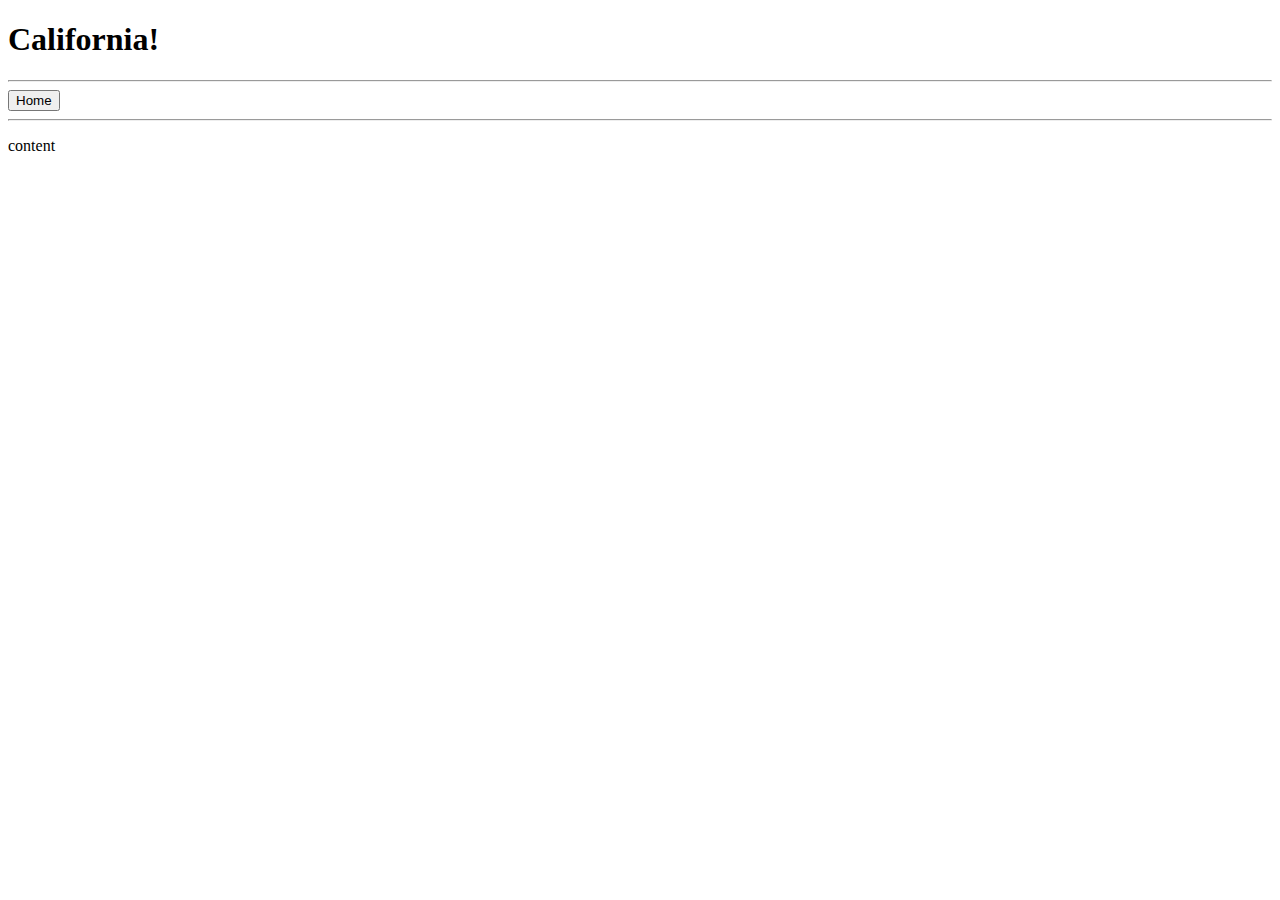
==== index.html @ 1f0aa37a "Added buttons" ====
<!DOCTYPE html>
<html lang="en">
<head>
    <meta charset="UTF-8">
    <meta name="viewport" content="width=device-width, initial-scale=1.0">
    <title>My Dream Holiday Spot</title>
    <link rel="stylesheet" src="main.css" type="text/css">
    <script src="script.js"></script>
</head>
<body>
    <h1>California!</h1>
    <hr>
    <button onclick="openPage('index.html')">Home</button>
    <hr>
    <p>content</p>
</body>
</html>
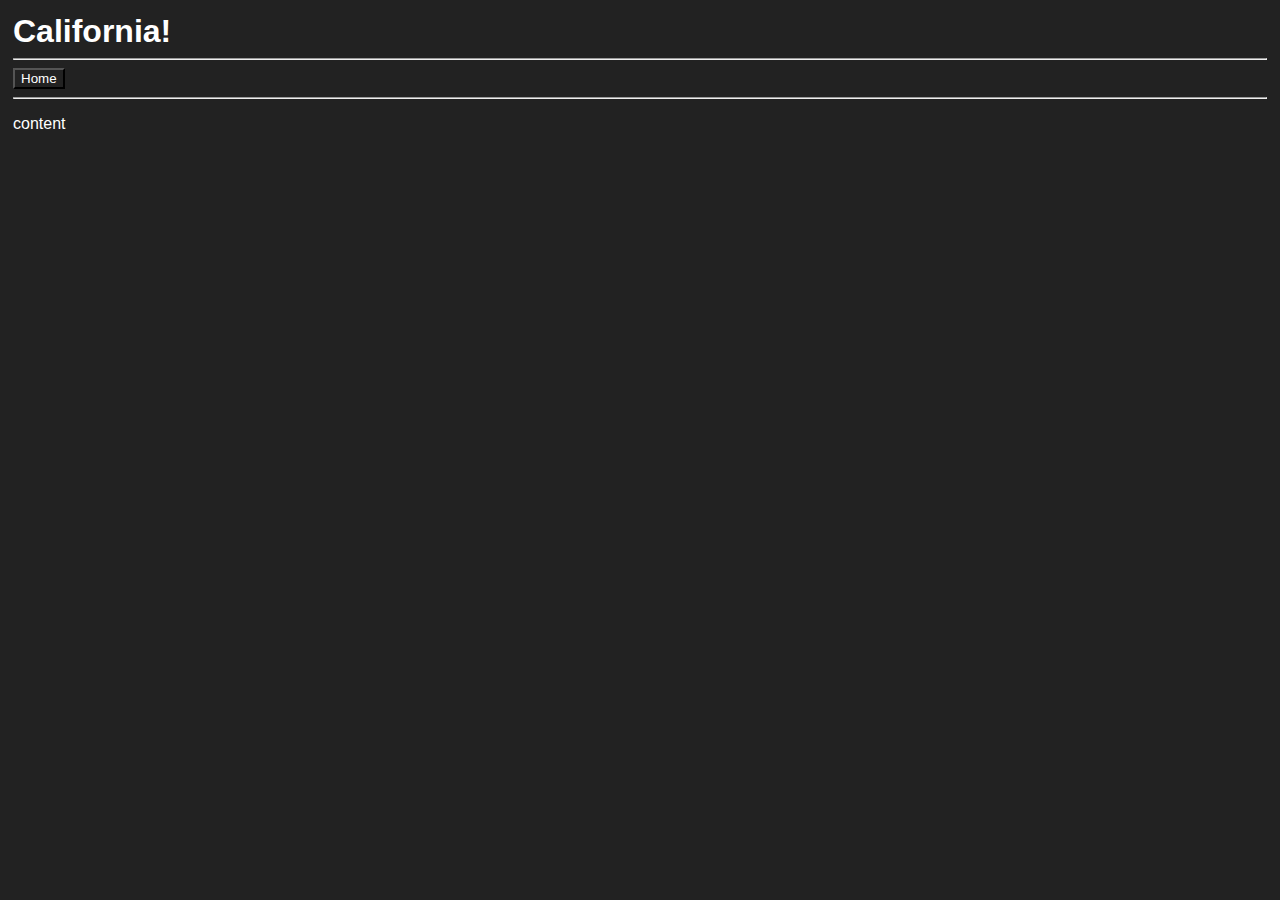
==== commit fba482cb: "Styled index.html" ====
--- a/index.html
+++ b/index.html
@@ -4,14 +4,16 @@
     <meta charset="UTF-8">
     <meta name="viewport" content="width=device-width, initial-scale=1.0">
     <title>My Dream Holiday Spot</title>
-    <link rel="stylesheet" src="main.css" type="text/css">
+    <link rel="stylesheet" href="main.css" type="text/css">
     <script src="script.js"></script>
 </head>
 <body>
-    <h1>California!</h1>
-    <hr>
-    <button onclick="openPage('index.html')">Home</button>
-    <hr>
-    <p>content</p>
+    <div class="container">
+        <h1>California!</h1>
+        <hr>
+        <button onclick="openPage('index.html')">Home</button>
+        <hr>
+        <p>content</p>
+    </div>
 </body>
 </html>--- a/main.css
+++ b/main.css
@@ -0,0 +1,14 @@
+* {
+    font-family: sans-serif;
+    background-color: #222;
+    color: white;
+}
+
+h1 {
+    margin: 0;
+}
+
+.container {
+    margin: 0;
+    padding: 5px;
+}
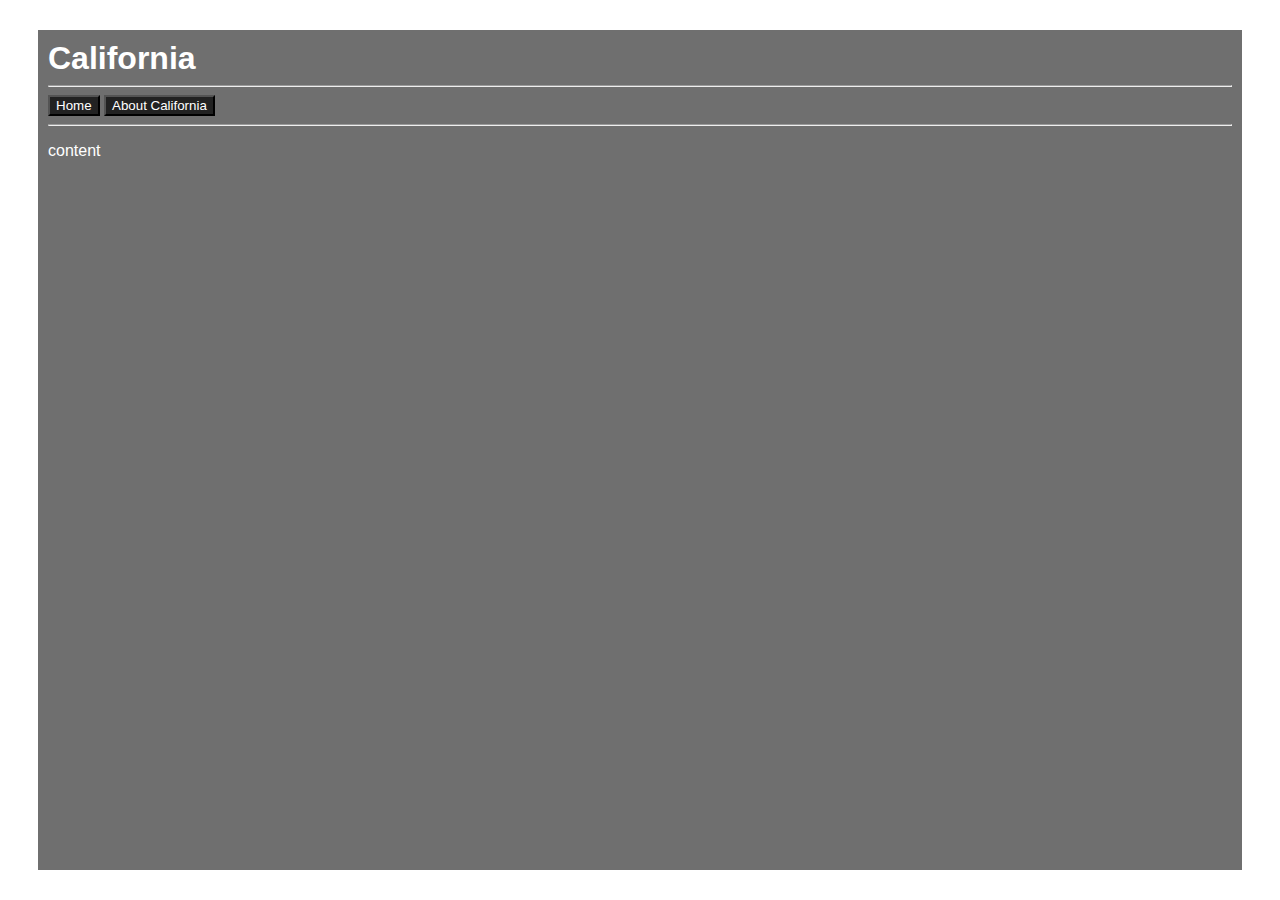
==== commit beed7013: "Improved looks" ====
--- a/index.html
+++ b/index.html
@@ -3,15 +3,16 @@
 <head>
     <meta charset="UTF-8">
     <meta name="viewport" content="width=device-width, initial-scale=1.0">
-    <title>My Dream Holiday Spot</title>
-    <link rel="stylesheet" href="main.css" type="text/css">
+    <title>California</title>
+    <link rel="stylesheet" type="text/css" href="main.css">
     <script src="script.js"></script>
 </head>
 <body>
     <div class="container">
-        <h1>California!</h1>
+        <h1>California</h1>
         <hr>
         <button onclick="openPage('index.html')">Home</button>
+        <button onclick="openPage('content.html')">About California</button>
         <hr>
         <p>content</p>
     </div>
--- a/main.css
+++ b/main.css
@@ -1,14 +1,26 @@
 * {
     font-family: sans-serif;
-    background-color: #222;
     color: white;
+}
+
+.container {
+    margin: 30px;
+    padding: 10px;
+    background-color: rgba(34, 34, 34, 65%);
+    height: calc(100vh - 80px)
+}
+
+body {
+    background-image: url("https://www.planetware.com/wpimages/2019/12/california-in-pictures-beautiful-places-to-photograph-griffith-park-los-angeles.jpg");
+    background-repeat: no-repeat;
+    background-size: cover;
 }
 
 h1 {
     margin: 0;
 }
 
-.container {
-    margin: 0;
-    padding: 5px;
+
+button {
+    background-color: #222;
 }
